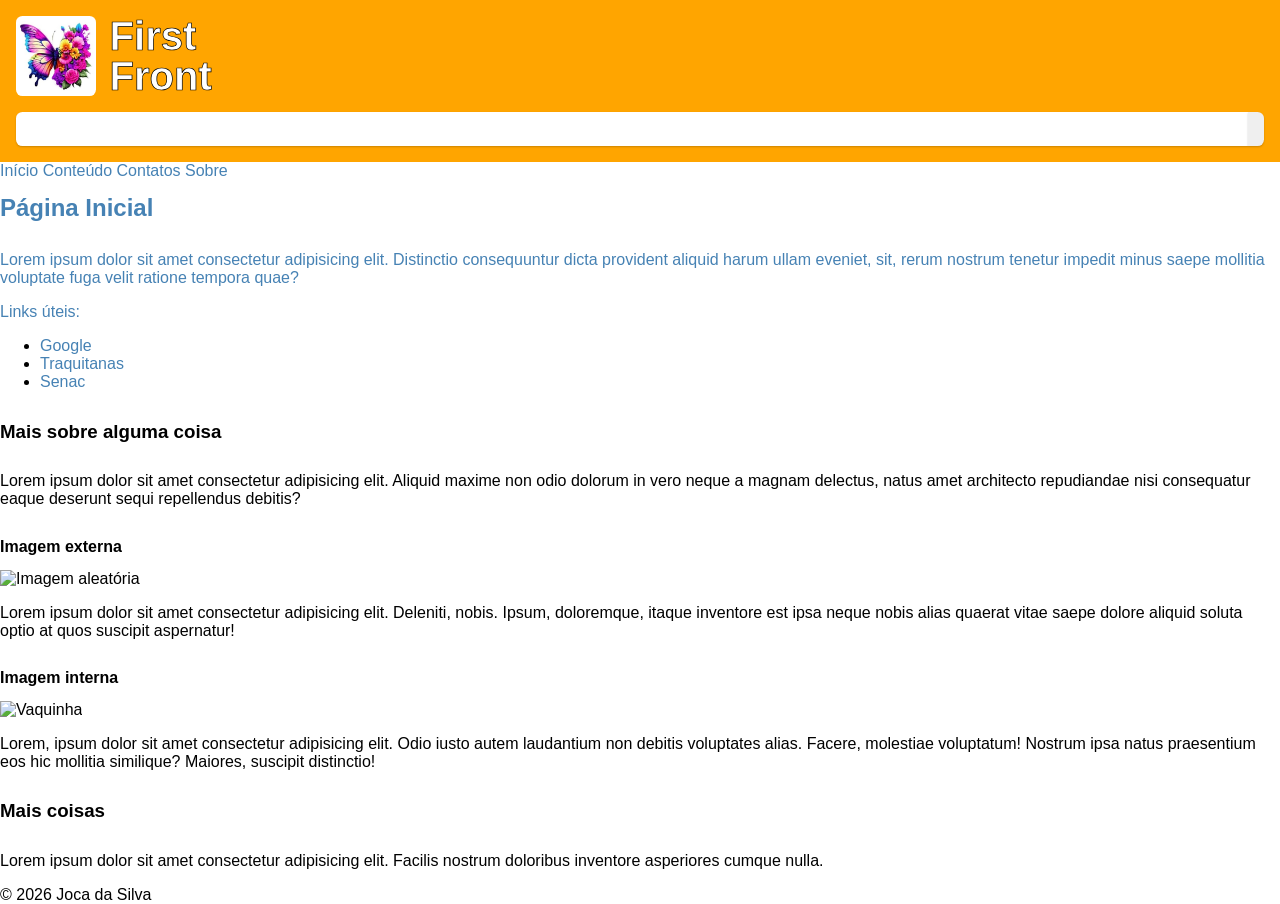
==== index.html @ c47d8216 "aula_6" ====
<!DOCTYPE html>
<html lang="pt-br">

<head>
    <meta charset="UTF-8">
    <meta name="viewport" content="width=device-width, initial-scale=1.0">
    <title>First Front</title>
    <link rel="stylesheet" href="css/style.css">
    <link rel="stylesheet" href="https://cdnjs.cloudflare.com/ajax/libs/font-awesome/7.3.1/css/all.min.css">
    <style>
        /***********************************
         * Folhas de Estilo do Frist Front *
         ***********************************/

        /***** Reset Geral *****/
        /* 
        Ajusta as tags para se comportar da mesma forma,
        mesmo com diferenças entre navegadores.
        +/

        /* Todas as caixas */
        * {
            box-sizing: border-box;
            outline: none;
        }

        /* Todos links */
        a {
            text-decoration: none;
            color: steelblue;
        }

        /* Todos os links com ponteiro sobre */
        a:hover {
            color: orangered;
        }

        /* Elementoas raiz */
        html,
        body {
            position: relative;
            width: 100%;
            margin: 0;
            padding: 0;

            /* Define a fonte padrão e o tamanho */
            font-family: Verdana, Geneva, Tahoma, sans-serif;
            font-size: 16px;
            /* 
            O atributo acima define uma unidade "rem". 
            Iso significa que 1rem = 16px, .5rem = 8px, 2rem = 32px
            */
        }

        /* Remove margens fos titulos. */
        h1,
        h2,
        h3,
        h4,
        h5,
        h6 {
            margin: 0;
            padding: .85rem 0;
        }

        /***** Cabeçalho *****/

        /* Seleciona o elemento "header" que é filho direto do emelento div#wrap */
        #wrap>header {
            background-color: #ffa500;
            padding: 1rem;
        }

        /* Apenas imagem dentro do header. */
        #wrap>header img {
            display: block;
            width: 5rem;
            height: auto;
            border-radius: .4rem;
        }

        /* Elemento div que contém logo e nome do site. */
        #wrap>header>div {
            display: flex;
            align-items: center;
        }

        /* Formulário de pesquisa no header. */
        #wrap>header form {
            margin-top: 1rem;
            display: flex;
        }

        /* O campo de pesquisa cresce o máximo possível. */
        #wrap>header form input {
            flex-grow: 1;   
            border-radius: .4rem 0 0 .4rem;         
        }

        #wrap>header form button {
            border-radius: 0 .4rem .4rem 0;
        }

        /*  Seleciona todos os filhos do form. */
        #wrap>header form>* {

            /*Hherda as configurações da fonte dos elementos raiz (HTML, BODY). */
            font-size: inherit;
            font-family: inherit;

            border: none;
            padding: .5rem;
            box-shadow: 0 1px 2px 0 rgba(0, 0, 0, .2);
       
        }

        /* Título (nome) do site. */
        #wrap>header h1 {
            color: #fff;
            font-size: 2.5rem;
            line-height: 1;
            -webkit-text-stroke: .7px black;
            padding: 0;
            padding-left: .85rem;
        }


        /***** Classes de uso geral *****/

        /* Imagens responsivas */
        img.responsive {
            max-width: 100%;
            width: auto;
        }
        
    </style>
</head>

<body>

    <!-- div conteiner que limita a largura do 
    conteúdo e permite outros efeitos. -->
    <div id="wrap">

        <!-- Cabeçalho -->
        <header>
            <div>
                <!-- Logotipo clicável para a página inicial -->
                <a href="index.html"><img src="img/borboleta.png" alt="Logotipo do First Front"></a>

                <h1>First<br>Front</h1>
            </div>

            <!-- Formulário de pesquisa no site -->
            <form action="https://www.google.com/search" method="get" target="_blank">
                <input type="search" name="q" required>
                <button type="submit"><i class="fa-solid fa-magnifying-glass fa-fw fa-flip-horizontal"></i></button>
            </form>
        </header>

        <!-- Menu principal -->
        <nav>
             <a href="index.html">
                <i class="fa-solid fa-house fa-fw"></i>
                <span>Início</span>
            </a>
            <a href="conteudo.html">
                <i class="fa-solid fa-mug-hot fa-fw"></i>
                <span>Conteúdo</span>
            </a>
            <a href="contatos.html">
                <i class="fa-solid fa-comments fa-fw"></i>
                <span>Contatos</span>
            </a>
            <a href="sobre.html">
                <i class="fa-solid fa-circle-info fa-fw"></i>
                <span>Sobre</span>
        </nav>

        <main>

            <!-- 
            Conteúdo principal.
            No futuro, será gerado pelo back-end.
            -->
            <section>

                <h2>Página Inicial</h2>
                <p>Lorem ipsum dolor sit amet consectetur adipisicing elit. Distinctio consequuntur dicta provident
                    aliquid harum ullam eveniet, sit, rerum nostrum tenetur impedit minus saepe mollitia voluptate fuga
                    velit ratione tempora quae?</p>
                <p>Links úteis:</p>

                <!-- 
                Lista de links externos que abrem em uma nova guia.
                Use o atributo target="_blank" para abrir o link em outra guia
                -->
                <ul>
                    <li><a href="https://google.com" target="_blank">Google</a></li>
                    <li><a href="https://links.lufer.click" target="_blank">Traquitanas</a></li>
                    <li><a href="https://www.rj.senac.br" target="_blank">Senac</a></li>
                </ul>

                <h3>Mais sobre alguma coisa</h3>
                <p>Lorem ipsum dolor sit amet consectetur adipisicing elit. Aliquid maxime non odio dolorum in vero
                    neque a magnam delectus, natus amet architecto repudiandae nisi consequatur eaque deserunt sequi
                    repellendus debitis?</p>

                <h4>Imagem externa</h4>
                <img class="responsive" src="https://picsum.photos/400/300" alt="Imagem aleatória">

                <p>Lorem ipsum dolor sit amet consectetur adipisicing elit. Deleniti, nobis. Ipsum, doloremque, itaque
                    inventore est ipsa neque nobis alias quaerat vitae saepe dolore aliquid soluta optio at quos
                    suscipit aspernatur!</p>

                <h4>Imagem interna</h4>
                <!-- A imagem esta na pasta "img". Atenção a este detalhe. -->
                <img class="responsive" src="img/vaca.png" alt="Vaquinha">

                <p>Lorem, ipsum dolor sit amet consectetur adipisicing elit. Odio iusto autem laudantium non debitis
                    voluptates alias. Facere, molestiae voluptatum! Nostrum ipsa natus praesentium eos hic mollitia
                    similique? Maiores, suscipit distinctio!</p>

            </section>

            <!-- Conteúdo complementar -->
            <aside>
                <h3>Mais coisas</h3>
                <p>Lorem ipsum dolor sit amet consectetur adipisicing elit. Facilis nostrum doloribus inventore
                    asperiores cumque nulla.</p>
            </aside>

        </main>

        <!-- rodapé -->
        <footer>
            <a href="index.html" title="Ir para a página inicial"><i class="fa-solid fa-house fa-fw"></i></a>
            <div>&copy; 2026 Joca da Silva</div>
            <a href="#top" title="Ir para o topo da página"><i class="fa-solid fa-circle-up fa-fw"></i></a>
        </footer>

    </div>

</body>

</html>
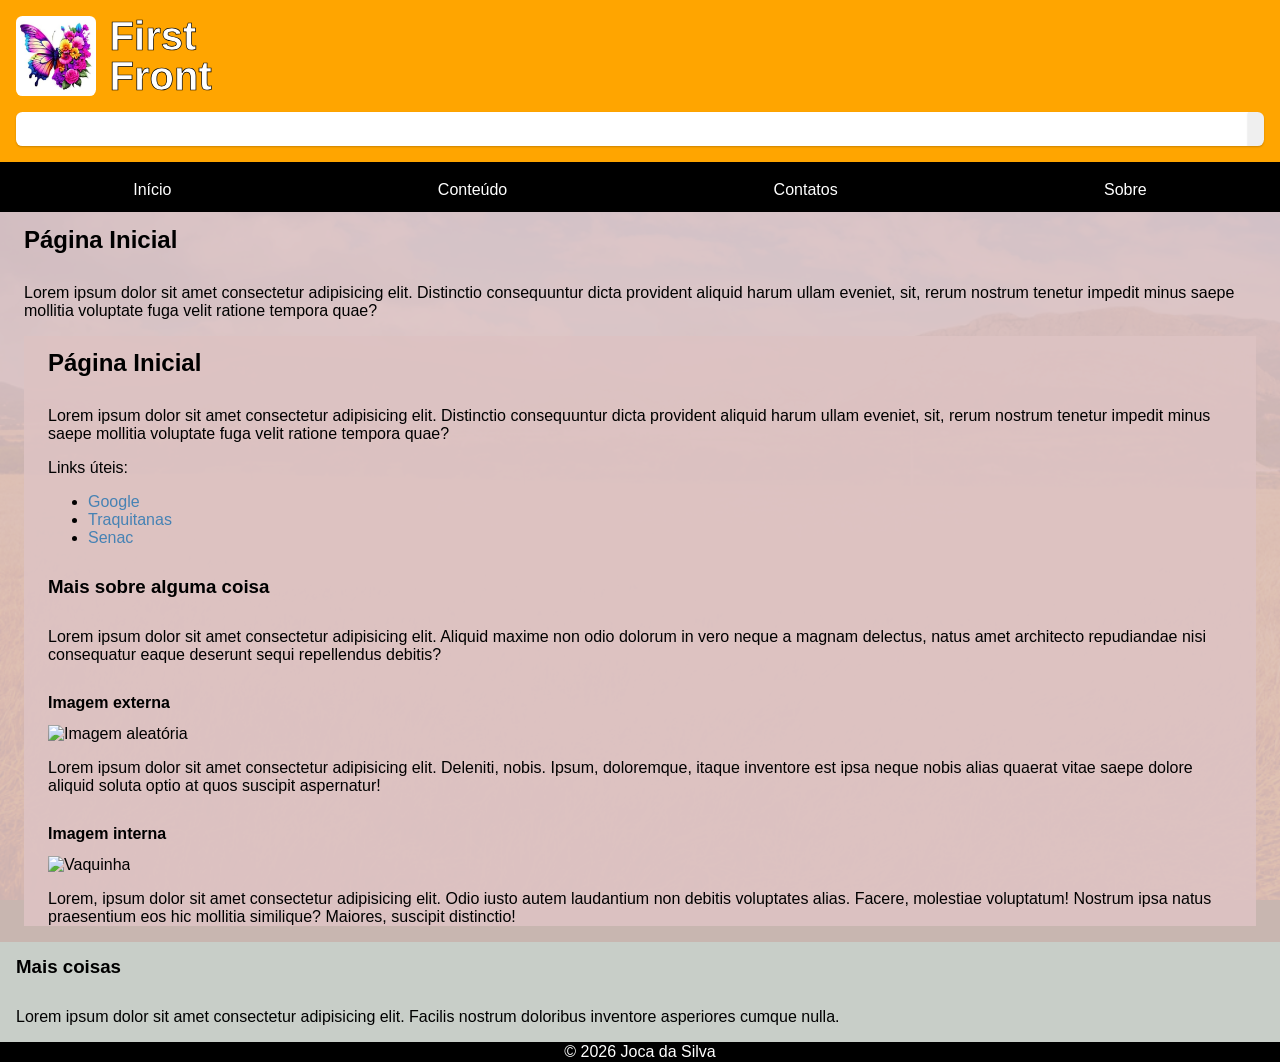
==== commit 8d3c02f3: "aula_6" ====
--- a/index.html
+++ b/index.html
@@ -4,136 +4,10 @@
 <head>
     <meta charset="UTF-8">
     <meta name="viewport" content="width=device-width, initial-scale=1.0">
-    <title>First Front</title>
     <link rel="stylesheet" href="css/style.css">
     <link rel="stylesheet" href="https://cdnjs.cloudflare.com/ajax/libs/font-awesome/7.3.1/css/all.min.css">
-    <style>
-        /***********************************
-         * Folhas de Estilo do Frist Front *
-         ***********************************/
-
-        /***** Reset Geral *****/
-        /* 
-        Ajusta as tags para se comportar da mesma forma,
-        mesmo com diferenças entre navegadores.
-        +/
-
-        /* Todas as caixas */
-        * {
-            box-sizing: border-box;
-            outline: none;
-        }
-
-        /* Todos links */
-        a {
-            text-decoration: none;
-            color: steelblue;
-        }
-
-        /* Todos os links com ponteiro sobre */
-        a:hover {
-            color: orangered;
-        }
-
-        /* Elementoas raiz */
-        html,
-        body {
-            position: relative;
-            width: 100%;
-            margin: 0;
-            padding: 0;
-
-            /* Define a fonte padrão e o tamanho */
-            font-family: Verdana, Geneva, Tahoma, sans-serif;
-            font-size: 16px;
-            /* 
-            O atributo acima define uma unidade "rem". 
-            Iso significa que 1rem = 16px, .5rem = 8px, 2rem = 32px
-            */
-        }
-
-        /* Remove margens fos titulos. */
-        h1,
-        h2,
-        h3,
-        h4,
-        h5,
-        h6 {
-            margin: 0;
-            padding: .85rem 0;
-        }
-
-        /***** Cabeçalho *****/
-
-        /* Seleciona o elemento "header" que é filho direto do emelento div#wrap */
-        #wrap>header {
-            background-color: #ffa500;
-            padding: 1rem;
-        }
-
-        /* Apenas imagem dentro do header. */
-        #wrap>header img {
-            display: block;
-            width: 5rem;
-            height: auto;
-            border-radius: .4rem;
-        }
-
-        /* Elemento div que contém logo e nome do site. */
-        #wrap>header>div {
-            display: flex;
-            align-items: center;
-        }
-
-        /* Formulário de pesquisa no header. */
-        #wrap>header form {
-            margin-top: 1rem;
-            display: flex;
-        }
-
-        /* O campo de pesquisa cresce o máximo possível. */
-        #wrap>header form input {
-            flex-grow: 1;   
-            border-radius: .4rem 0 0 .4rem;         
-        }
-
-        #wrap>header form button {
-            border-radius: 0 .4rem .4rem 0;
-        }
-
-        /*  Seleciona todos os filhos do form. */
-        #wrap>header form>* {
-
-            /*Hherda as configurações da fonte dos elementos raiz (HTML, BODY). */
-            font-size: inherit;
-            font-family: inherit;
-
-            border: none;
-            padding: .5rem;
-            box-shadow: 0 1px 2px 0 rgba(0, 0, 0, .2);
-       
-        }
-
-        /* Título (nome) do site. */
-        #wrap>header h1 {
-            color: #fff;
-            font-size: 2.5rem;
-            line-height: 1;
-            -webkit-text-stroke: .7px black;
-            padding: 0;
-            padding-left: .85rem;
-        }
-
-
-        /***** Classes de uso geral *****/
-
-        /* Imagens responsivas */
-        img.responsive {
-            max-width: 100%;
-            width: auto;
-        }
-        
-    </style>
+    <link rel="shortcut icon" href="img/img/vaca.png" type="image/x-icon">
+   <title>First Front</title>
 </head>
 
 <body>
@@ -160,26 +34,32 @@
 
         <!-- Menu principal -->
         <nav>
-             <a href="index.html">
+            <a ref="index.html" title="Página inicial">
                 <i class="fa-solid fa-house fa-fw"></i>
                 <span>Início</span>
             </a>
-            <a href="conteudo.html">
+            <a href="conteudo.html" title="Nosso conteúdo">
                 <i class="fa-solid fa-mug-hot fa-fw"></i>
                 <span>Conteúdo</span>
             </a>
-            <a href="contatos.html">
+            <a href="contatos.html" title="Faça contato">
                 <i class="fa-solid fa-comments fa-fw"></i>
                 <span>Contatos</span>
             </a>
-            <a href="sobre.html">
+            <a href="sobre.html" title="Sobre a gente">
                 <i class="fa-solid fa-circle-info fa-fw"></i>
                 <span>Sobre</span>
+            </a>
         </nav>
 
         <main>
+<section>
 
-            <!-- 
+                <h2>Página Inicial</h2>
+                <p>Lorem ipsum dolor sit amet consectetur adipisicing elit. Distinctio consequuntur dicta provident
+                    aliquid harum ullam eveniet, sit, rerum nostrum tenetur impedit minus saepe mollitia voluptate fuga
+                    velit ratione tempora quae?</p>
+                     <!-- 
             Conteúdo principal.
             No futuro, será gerado pelo back-end.
             -->
@@ -223,6 +103,8 @@
 
             </section>
 
+</section>
+           
             <!-- Conteúdo complementar -->
             <aside>
                 <h3>Mais coisas</h3>
--- a/css/style.css
+++ b/css/style.css
@@ -0,0 +1,219 @@
+/***********************************
+    * Folhas de Estilo do Frist Front *
+    ***********************************/
+
+/***** Reset Geral *****/
+/* 
+Ajusta as tags para se comportar da mesma forma,
+mesmo com diferenças entre navegadores.
++/
+
+/* Todas as caixas */
+* {
+  box-sizing: border-box;
+  outline: none;
+}
+
+/* Todos links */
+a {
+  text-decoration: none;
+  color: steelblue;
+}
+
+/* Todos os links com ponteiro sobre */
+a:hover {
+  color: orangered;
+}
+
+/* Elementoas raiz */
+html,
+body {
+  position: relative;
+  width: 100%;
+  margin: 0;
+  padding: 0;
+
+  /* Define a fonte padrão e o tamanho */
+  font-family: Verdana, Geneva, Tahoma, sans-serif;
+  font-size: 16px;
+  /* 
+    O atributo acima define uma unidade "rem". 
+    Iso significa que 1rem = 16px, .5rem = 8px, 2rem = 32px
+    */
+     /* Sticky footer */
+    min-height: 100%;
+}
+
+
+/* Remove margens fos titulos. */
+h1,
+h2,
+h3,
+h4,
+h5,
+h6 {
+  margin: 0;
+  padding: 0.85rem 0;
+}/* Fundo da página */
+body {
+    background-image: url('../img/campo_fundo.png');
+    background-color: rgb(0, 63, 0);
+    background-position: center;
+    background-repeat: no-repeat;
+    background-size: cover;
+    background-attachment: fixed;
+}
+
+    
+    
+
+
+/***** Cabeçalho *****/
+
+/* Seleciona o elemento "header" que é filho direto do emelento div#wrap */
+#wrap > header {
+  background-color: #ffa500;
+  padding: 1rem;
+}
+
+/* Apenas imagem dentro do header. */
+#wrap > header img {
+  display: block;
+  width: 5rem;
+  height: auto;
+  border-radius: 0.4rem;
+}
+
+/* Elemento div que contém logo e nome do site. */
+#wrap > header > div {
+  display: flex;
+  align-items: center;
+}
+
+/* Formulário de pesquisa no header. */
+#wrap > header form {
+  margin-top: 1rem;
+  display: flex;
+}
+
+/* O campo de pesquisa cresce o máximo possível. */
+#wrap > header form input {
+  flex-grow: 1;
+  border-radius: 0.4rem 0 0 0.4rem;
+}
+
+#wrap > header form button {
+  border-radius: 0 0.4rem 0.4rem 0;
+}
+
+/*  Seleciona todos os filhos do form. */
+#wrap > header form > * {
+  /*Hherda as configurações da fonte dos elementos raiz (HTML, BODY). */
+  font-size: inherit;
+  font-family: inherit;
+
+  border: none;
+  padding: 0.5rem;
+  box-shadow: 0 1px 2px 0 rgba(0, 0, 0, 0.2);
+}
+
+/* Título (nome) do site. */
+#wrap > header h1 {
+  color: #fff;
+  font-size: 2.5rem;
+  line-height: 1;
+  -webkit-text-stroke: 0.7px black;
+  padding: 0;
+  padding-left: 0.85rem;
+}
+
+/***** Menu principal *****/
+
+
+#wrap>nav {
+    background-color: rgb(0, 0, 0);
+    display: flex;
+    justify-content: space-around;
+    border-top: 1px solid black;
+    border-bottom: 1px solid black;
+}
+
+#wrap>nav a {
+    padding: .8rem .5rem;
+    display: flex;
+    flex-direction: column;
+    align-items: center;
+    gap: .3rem;
+    color: white;
+    transition: .2s;
+}
+
+/* Quando o cursor do mouse está sobre */
+#wrap>nav a:hover {
+    background-color: white;
+    color: black;
+}
+
+#wrap>nav i {
+    font-size: 2rem;
+}
+
+/***** Rodapé *****/
+
+#wrap>footer {
+    background-color: black;
+    color: #fff;
+    display: flex;
+    justify-content: space-between;
+    align-items: center;
+    border-top: 1px solid black;
+    border-bottom: 1px solid black;
+}
+
+#wrap>footer a {
+    padding: .3rem;
+    color: #fff;
+    transition: .2s;
+}
+
+#wrap>footer a:hover {
+    background-color: #fff;
+    color: black;
+}
+
+#wrap>footer i {
+    font-size: 1.8rem;
+}
+
+
+/***** Conteúdo principal *****/
+
+#wrap>main {
+    /* Sticky footer */
+    flex: 1;
+    min-height: 100%;
+    display: flex;
+    flex-direction: column;
+}
+
+#wrap>main section,
+#wrap>main article {
+    padding: 0 1.5rem;
+    background-color: rgba(221, 195, 195, 0.904);
+
+    /* Sticky footer */
+    flex: 1;
+}
+
+#wrap>main aside {
+    background-color: rgba(222, 222, 222, .9);
+    padding: 0 1rem;
+}
+
+/***** Classes de uso geral *****/
+
+/* Imagens responsivas */
+img.responsive {
+    max-width: 100%;
+    width: auto;
+}
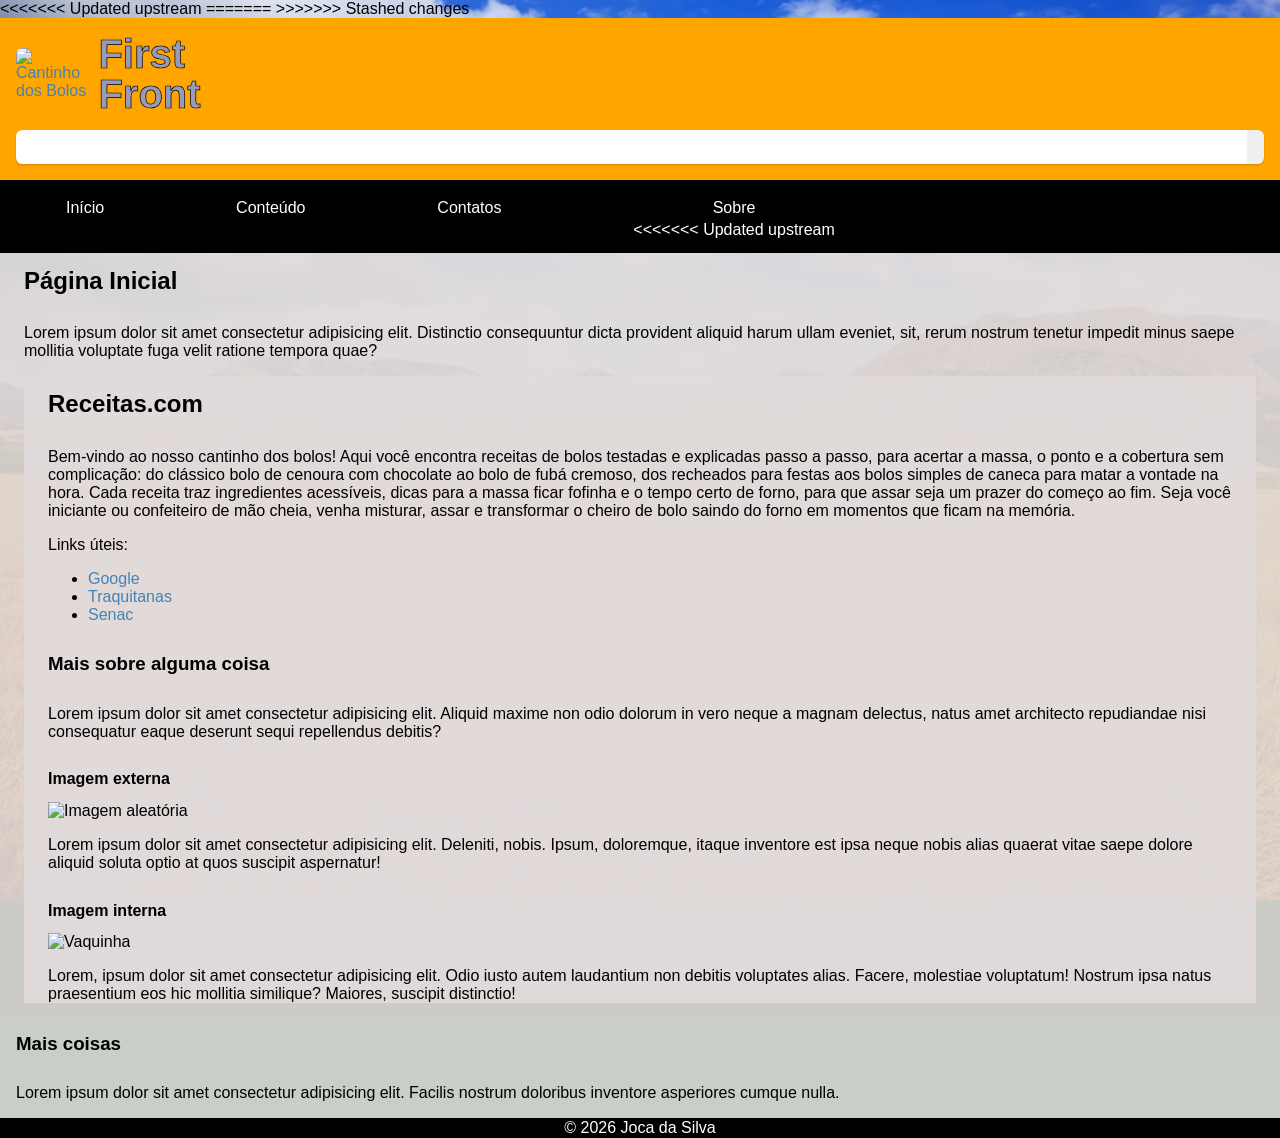
==== commit bf8f454f: "ok" ====
--- a/index.html
+++ b/index.html
@@ -6,8 +6,138 @@
     <meta name="viewport" content="width=device-width, initial-scale=1.0">
     <link rel="stylesheet" href="css/style.css">
     <link rel="stylesheet" href="https://cdnjs.cloudflare.com/ajax/libs/font-awesome/7.3.1/css/all.min.css">
+<<<<<<< Updated upstream
     <link rel="shortcut icon" href="img/img/vaca.png" type="image/x-icon">
    <title>First Front</title>
+=======
+    <style>
+        /***********************************
+         * Folhas de Estilo do Frist Front *
+         ***********************************/
+
+        /***** Reset Geral *****/
+        /* 
+        Ajusta as tags para se comportar da mesma forma,
+        mesmo com diferenças entre navegadores.
+        +/
+
+        /* Todas as caixas */
+        * {
+            box-sizing: border-box;
+            outline: none;
+        }
+
+        /* Todos links */
+        a {
+            text-decoration: none;
+            color: steelblue;
+        }
+
+        /* Todos os links com ponteiro sobre */
+        a:hover {
+            color: orangered;
+        }
+
+        /* Elementoas raiz */
+        html,
+        body {
+            position: relative;
+            width: 100%;
+            margin: 0;
+            padding: 0;
+
+            /* Define a fonte padrão e o tamanho */
+            font-family: Verdana, Geneva, Tahoma, sans-serif;
+            font-size: 16px;
+            /* 
+            O atributo acima define uma unidade "rem". 
+            Iso significa que 1rem = 16px, .5rem = 8px, 2rem = 32px
+            */
+        }
+
+        /* Remove margens fos titulos. */
+        h1,
+        h2,
+        h3,
+        h4,
+        h5,
+        h6 {
+            margin: 0;
+            padding: .85rem 0;
+        }
+
+        /***** Cabeçalho *****/
+
+        /* Seleciona o elemento "header" que é filho direto do emelento div#wrap */
+        #wrap>header {
+            background-color: #ffa500;
+            padding: 1rem;
+        }
+
+        /* Apenas imagem dentro do header. */
+        #wrap>header img {
+            display: block;
+            width: 5rem;
+            height: auto;
+            border-radius: .4rem;
+        }
+
+        /* Elemento div que contém logo e nome do site. */
+        #wrap>header>div {
+            display: flex;
+            align-items: center;
+        }
+
+        /* Formulário de pesquisa no header. */
+        #wrap>header form {
+            margin-top: 1rem;
+            display: flex;
+        }
+
+        /* O campo de pesquisa cresce o máximo possível. */
+        #wrap>header form input {
+            flex-grow: 1;   
+            border-radius: .4rem 0 0 .4rem;         
+        }
+
+        #wrap>header form button {
+            border-radius: 0 .4rem .4rem 0;
+        }
+
+        /*  Seleciona todos os filhos do form. */
+        #wrap>header form>* {
+
+            /*Hherda as configurações da fonte dos elementos raiz (HTML, BODY). */
+            font-size: inherit;
+            font-family: inherit;
+
+            border: none;
+            padding: .5rem;
+            box-shadow: 0 1px 2px 0 rgba(0, 0, 0, .2);
+       
+        }
+
+        /* Título (nome) do site. */
+        #wrap>header h1 {
+            color: #979ab9;
+            font-size: 2.5rem;
+            line-height: 1;
+            -webkit-text-stroke: .7px black;
+            padding: 0;
+            padding-left: .150rem;
+        }
+
+
+        /***** Classes de uso geral *****/
+
+        /* Imagens responsivas */
+        img.responsive {
+            max-width: 100%;
+            width: auto;
+        }
+        
+    </style>
+>>>>>>> Stashed changes
 </head>
 
 <body>
@@ -20,7 +150,7 @@
         <header>
             <div>
                 <!-- Logotipo clicável para a página inicial -->
-                <a href="index.html"><img src="img/borboleta.png" alt="Logotipo do First Front"></a>
+                <a href="index.html"><img/ src= <img src="logo-cantinho-dos-bolos.svg" alt="Cantinho dos Bolos"></a>
 
                 <h1>First<br>Front</h1>
             </div>
@@ -49,7 +179,11 @@
             <a href="sobre.html" title="Sobre a gente">
                 <i class="fa-solid fa-circle-info fa-fw"></i>
                 <span>Sobre</span>
-            </a>
+<<<<<<< Updated upstream
+            </a>
+=======
+                </a>
+>>>>>>> Stashed changes
         </nav>
 
         <main>
@@ -65,10 +199,8 @@
             -->
             <section>
 
-                <h2>Página Inicial</h2>
-                <p>Lorem ipsum dolor sit amet consectetur adipisicing elit. Distinctio consequuntur dicta provident
-                    aliquid harum ullam eveniet, sit, rerum nostrum tenetur impedit minus saepe mollitia voluptate fuga
-                    velit ratione tempora quae?</p>
+                <h2>Receitas.com</h2>
+                <p>Bem-vindo ao nosso cantinho dos bolos! Aqui você encontra receitas de bolos testadas e explicadas passo a passo, para acertar a massa, o ponto e a cobertura sem complicação: do clássico bolo de cenoura com chocolate ao bolo de fubá cremoso, dos recheados para festas aos bolos simples de caneca para matar a vontade na hora. Cada receita traz ingredientes acessíveis, dicas para a massa ficar fofinha e o tempo certo de forno, para que assar seja um prazer do começo ao fim. Seja você iniciante ou confeiteiro de mão cheia, venha misturar, assar e transformar o cheiro de bolo saindo do forno em momentos que ficam na memória.</p>
                 <p>Links úteis:</p>
 
                 <!-- 
--- a/css/style.css
+++ b/css/style.css
@@ -199,7 +199,7 @@
 #wrap>main section,
 #wrap>main article {
     padding: 0 1.5rem;
-    background-color: rgba(221, 195, 195, 0.904);
+    background-color: rgba(226, 219, 219, 0.904);
 
     /* Sticky footer */
     flex: 1;
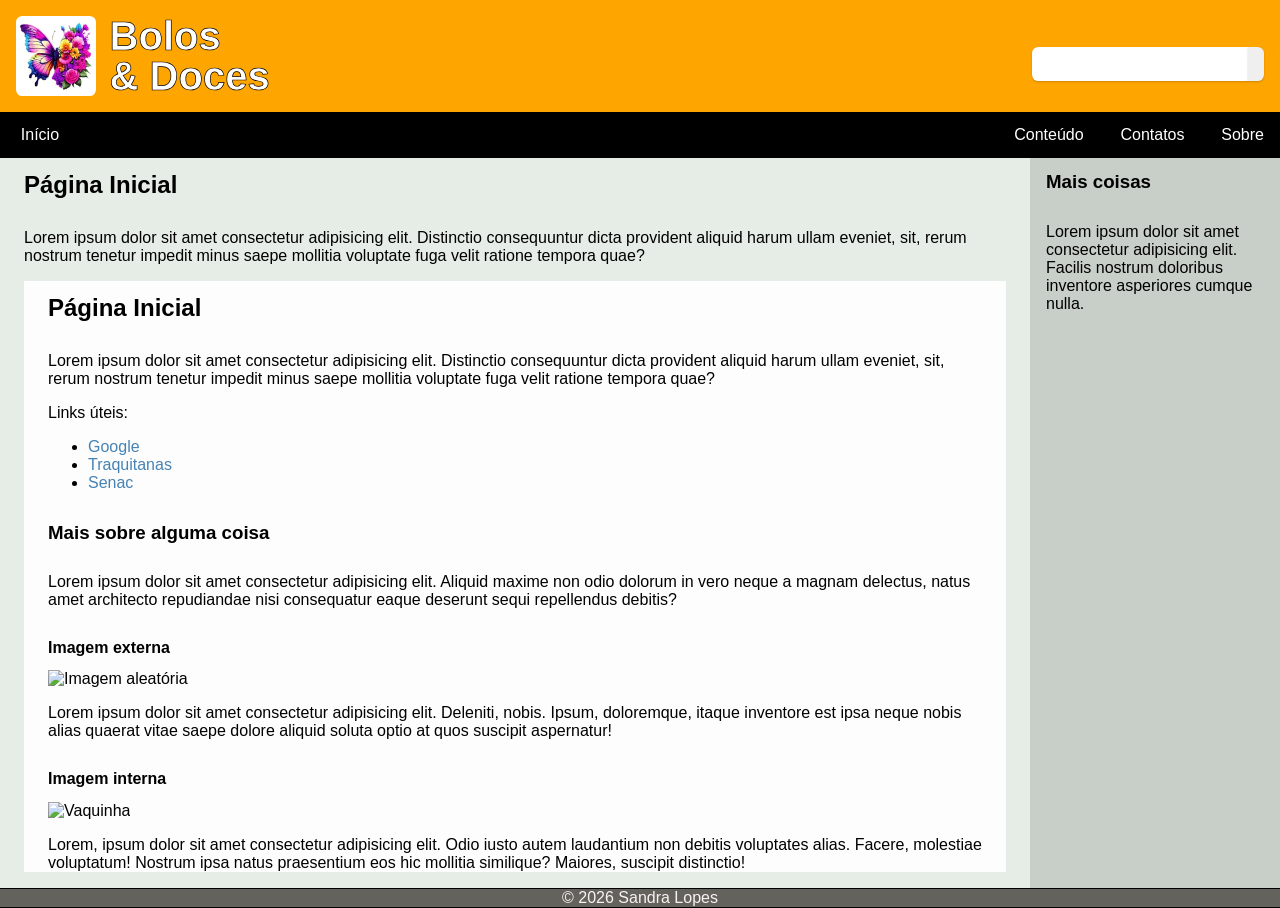
==== commit 8eb2357c: "aula-7" ====
--- a/index.html
+++ b/index.html
@@ -1,260 +1,161 @@
-<!DOCTYPE html>
+<!doctype html>
 <html lang="pt-br">
+  <head>
+    <meta charset="UTF-8" />
+    <meta name="viewport" content="width=device-width, initial-scale=1.0" />
+    <link rel="stylesheet" href="css/style.css" />
+    <link
+      rel="stylesheet"
+      href="https://cdnjs.cloudflare.com/ajax/libs/font-awesome/7.3.1/css/all.min.css"
+    />
+    <link rel="shortcut icon" href="img/img/vaca.png" type="image/x-icon" />
+    <title>First Front</title>
+  </head>
 
-<head>
-    <meta charset="UTF-8">
-    <meta name="viewport" content="width=device-width, initial-scale=1.0">
-    <link rel="stylesheet" href="css/style.css">
-    <link rel="stylesheet" href="https://cdnjs.cloudflare.com/ajax/libs/font-awesome/7.3.1/css/all.min.css">
-<<<<<<< Updated upstream
-    <link rel="shortcut icon" href="img/img/vaca.png" type="image/x-icon">
-   <title>First Front</title>
-=======
-    <style>
-        /***********************************
-         * Folhas de Estilo do Frist Front *
-         ***********************************/
-
-        /***** Reset Geral *****/
-        /* 
-        Ajusta as tags para se comportar da mesma forma,
-        mesmo com diferenças entre navegadores.
-        +/
-
-        /* Todas as caixas */
-        * {
-            box-sizing: border-box;
-            outline: none;
-        }
-
-        /* Todos links */
-        a {
-            text-decoration: none;
-            color: steelblue;
-        }
-
-        /* Todos os links com ponteiro sobre */
-        a:hover {
-            color: orangered;
-        }
-
-        /* Elementoas raiz */
-        html,
-        body {
-            position: relative;
-            width: 100%;
-            margin: 0;
-            padding: 0;
-
-            /* Define a fonte padrão e o tamanho */
-            font-family: Verdana, Geneva, Tahoma, sans-serif;
-            font-size: 16px;
-            /* 
-            O atributo acima define uma unidade "rem". 
-            Iso significa que 1rem = 16px, .5rem = 8px, 2rem = 32px
-            */
-        }
-
-        /* Remove margens fos titulos. */
-        h1,
-        h2,
-        h3,
-        h4,
-        h5,
-        h6 {
-            margin: 0;
-            padding: .85rem 0;
-        }
-
-        /***** Cabeçalho *****/
-
-        /* Seleciona o elemento "header" que é filho direto do emelento div#wrap */
-        #wrap>header {
-            background-color: #ffa500;
-            padding: 1rem;
-        }
-
-        /* Apenas imagem dentro do header. */
-        #wrap>header img {
-            display: block;
-            width: 5rem;
-            height: auto;
-            border-radius: .4rem;
-        }
-
-        /* Elemento div que contém logo e nome do site. */
-        #wrap>header>div {
-            display: flex;
-            align-items: center;
-        }
-
-        /* Formulário de pesquisa no header. */
-        #wrap>header form {
-            margin-top: 1rem;
-            display: flex;
-        }
-
-        /* O campo de pesquisa cresce o máximo possível. */
-        #wrap>header form input {
-            flex-grow: 1;   
-            border-radius: .4rem 0 0 .4rem;         
-        }
-
-        #wrap>header form button {
-            border-radius: 0 .4rem .4rem 0;
-        }
-
-        /*  Seleciona todos os filhos do form. */
-        #wrap>header form>* {
-
-            /*Hherda as configurações da fonte dos elementos raiz (HTML, BODY). */
-            font-size: inherit;
-            font-family: inherit;
-
-            border: none;
-            padding: .5rem;
-            box-shadow: 0 1px 2px 0 rgba(0, 0, 0, .2);
-       
-        }
-
-        /* Título (nome) do site. */
-        #wrap>header h1 {
-            color: #979ab9;
-            font-size: 2.5rem;
-            line-height: 1;
-            -webkit-text-stroke: .7px black;
-            padding: 0;
-            padding-left: .150rem;
-        }
-
-
-        /***** Classes de uso geral *****/
-
-        /* Imagens responsivas */
-        img.responsive {
-            max-width: 100%;
-            width: auto;
-        }
-        
-    </style>
->>>>>>> Stashed changes
-</head>
-
-<body>
-
+  <body>
     <!-- div conteiner que limita a largura do 
     conteúdo e permite outros efeitos. -->
     <div id="wrap">
+      <!-- Cabeçalho -->
+      <header>
+        <div>
+          <!-- Logotipo clicável para a página inicial -->
+          <a href="index.html"
+            ><img src="img/borboleta.png" alt="Logotipo do First Front"
+          /></a>
 
-        <!-- Cabeçalho -->
-        <header>
-            <div>
-                <!-- Logotipo clicável para a página inicial -->
-                <a href="index.html"><img/ src= <img src="logo-cantinho-dos-bolos.svg" alt="Cantinho dos Bolos"></a>
+          <h1>Bolos<br>& Doces</h1>
+        </div>
 
-                <h1>First<br>Front</h1>
-            </div>
+        <!-- Formulário de pesquisa no site -->
+        <form
+          action="https://www.google.com/search"
+          method="get"
+          target="_blank"
+        >
+          <input type="search" name="q" required />
+          <button type="submit">
+            <i
+              class="fa-solid fa-magnifying-glass fa-fw fa-flip-horizontal"
+            ></i>
+          </button>
+        </form>
+      </header>
 
-            <!-- Formulário de pesquisa no site -->
-            <form action="https://www.google.com/search" method="get" target="_blank">
-                <input type="search" name="q" required>
-                <button type="submit"><i class="fa-solid fa-magnifying-glass fa-fw fa-flip-horizontal"></i></button>
-            </form>
-        </header>
+      <!-- Menu principal -->
+      <nav>
+        <a ref="index.html" title="Página inicial">
+          <i class="fa-solid fa-house fa-fw"></i>
+          <span>Início</span>
+        </a>
+        <a href="conteudo.html" title="Nosso conteúdo">
+          <i class="fa-solid fa-mug-hot fa-fw"></i>
+          <span>Conteúdo</span>
+        </a>
+        <a href="contatos.html" title="Faça contato">
+          <i class="fa-solid fa-comments fa-fw"></i>
+          <span>Contatos</span>
+        </a>
+        <a href="sobre.html" title="Sobre a gente">
+          <i class="fa-solid fa-circle-info fa-fw"></i>
+          <span>Sobre</span>
+        </a>
+      </nav>
 
-        <!-- Menu principal -->
-        <nav>
-            <a ref="index.html" title="Página inicial">
-                <i class="fa-solid fa-house fa-fw"></i>
-                <span>Início</span>
-            </a>
-            <a href="conteudo.html" title="Nosso conteúdo">
-                <i class="fa-solid fa-mug-hot fa-fw"></i>
-                <span>Conteúdo</span>
-            </a>
-            <a href="contatos.html" title="Faça contato">
-                <i class="fa-solid fa-comments fa-fw"></i>
-                <span>Contatos</span>
-            </a>
-            <a href="sobre.html" title="Sobre a gente">
-                <i class="fa-solid fa-circle-info fa-fw"></i>
-                <span>Sobre</span>
-<<<<<<< Updated upstream
-            </a>
-=======
-                </a>
->>>>>>> Stashed changes
-        </nav>
-
-        <main>
-<section>
-
-                <h2>Página Inicial</h2>
-                <p>Lorem ipsum dolor sit amet consectetur adipisicing elit. Distinctio consequuntur dicta provident
-                    aliquid harum ullam eveniet, sit, rerum nostrum tenetur impedit minus saepe mollitia voluptate fuga
-                    velit ratione tempora quae?</p>
-                     <!-- 
+      <main>
+        <section>
+          <h2>Página Inicial</h2>
+          <p>
+            Lorem ipsum dolor sit amet consectetur adipisicing elit. Distinctio
+            consequuntur dicta provident aliquid harum ullam eveniet, sit, rerum
+            nostrum tenetur impedit minus saepe mollitia voluptate fuga velit
+            ratione tempora quae?
+          </p>
+          <!-- 
             Conteúdo principal.
             No futuro, será gerado pelo back-end.
             -->
-            <section>
+          <section>
+            <h2>Página Inicial</h2>
+            <p>
+              Lorem ipsum dolor sit amet consectetur adipisicing elit.
+              Distinctio consequuntur dicta provident aliquid harum ullam
+              eveniet, sit, rerum nostrum tenetur impedit minus saepe mollitia
+              voluptate fuga velit ratione tempora quae?
+            </p>
+            <p>Links úteis:</p>
 
-                <h2>Receitas.com</h2>
-                <p>Bem-vindo ao nosso cantinho dos bolos! Aqui você encontra receitas de bolos testadas e explicadas passo a passo, para acertar a massa, o ponto e a cobertura sem complicação: do clássico bolo de cenoura com chocolate ao bolo de fubá cremoso, dos recheados para festas aos bolos simples de caneca para matar a vontade na hora. Cada receita traz ingredientes acessíveis, dicas para a massa ficar fofinha e o tempo certo de forno, para que assar seja um prazer do começo ao fim. Seja você iniciante ou confeiteiro de mão cheia, venha misturar, assar e transformar o cheiro de bolo saindo do forno em momentos que ficam na memória.</p>
-                <p>Links úteis:</p>
-
-                <!-- 
+            <!-- 
                 Lista de links externos que abrem em uma nova guia.
                 Use o atributo target="_blank" para abrir o link em outra guia
                 -->
-                <ul>
-                    <li><a href="https://google.com" target="_blank">Google</a></li>
-                    <li><a href="https://links.lufer.click" target="_blank">Traquitanas</a></li>
-                    <li><a href="https://www.rj.senac.br" target="_blank">Senac</a></li>
-                </ul>
+            <ul>
+              <li><a href="https://google.com" target="_blank">Google</a></li>
+              <li>
+                <a href="https://links.lufer.click" target="_blank"
+                  >Traquitanas</a
+                >
+              </li>
+              <li>
+                <a href="https://www.rj.senac.br" target="_blank">Senac</a>
+              </li>
+            </ul>
 
-                <h3>Mais sobre alguma coisa</h3>
-                <p>Lorem ipsum dolor sit amet consectetur adipisicing elit. Aliquid maxime non odio dolorum in vero
-                    neque a magnam delectus, natus amet architecto repudiandae nisi consequatur eaque deserunt sequi
-                    repellendus debitis?</p>
+            <h3>Mais sobre alguma coisa</h3>
+            <p>
+              Lorem ipsum dolor sit amet consectetur adipisicing elit. Aliquid
+              maxime non odio dolorum in vero neque a magnam delectus, natus
+              amet architecto repudiandae nisi consequatur eaque deserunt sequi
+              repellendus debitis?
+            </p>
 
-                <h4>Imagem externa</h4>
-                <img class="responsive" src="https://picsum.photos/400/300" alt="Imagem aleatória">
+            <h4>Imagem externa</h4>
+            <img
+              class="responsive"
+              src="https://picsum.photos/400/300"
+              alt="Imagem aleatória"
+            />
 
-                <p>Lorem ipsum dolor sit amet consectetur adipisicing elit. Deleniti, nobis. Ipsum, doloremque, itaque
-                    inventore est ipsa neque nobis alias quaerat vitae saepe dolore aliquid soluta optio at quos
-                    suscipit aspernatur!</p>
+            <p>
+              Lorem ipsum dolor sit amet consectetur adipisicing elit. Deleniti,
+              nobis. Ipsum, doloremque, itaque inventore est ipsa neque nobis
+              alias quaerat vitae saepe dolore aliquid soluta optio at quos
+              suscipit aspernatur!
+            </p>
 
-                <h4>Imagem interna</h4>
-                <!-- A imagem esta na pasta "img". Atenção a este detalhe. -->
-                <img class="responsive" src="img/vaca.png" alt="Vaquinha">
+            <h4>Imagem interna</h4>
+            <!-- A imagem esta na pasta "img". Atenção a este detalhe. -->
+            <img class="responsive" src="img/vaca.png" alt="Vaquinha" />
 
-                <p>Lorem, ipsum dolor sit amet consectetur adipisicing elit. Odio iusto autem laudantium non debitis
-                    voluptates alias. Facere, molestiae voluptatum! Nostrum ipsa natus praesentium eos hic mollitia
-                    similique? Maiores, suscipit distinctio!</p>
+            <p>
+              Lorem, ipsum dolor sit amet consectetur adipisicing elit. Odio
+              iusto autem laudantium non debitis voluptates alias. Facere,
+              molestiae voluptatum! Nostrum ipsa natus praesentium eos hic
+              mollitia similique? Maiores, suscipit distinctio!
+            </p>
+          </section>
+        </section>
 
-            </section>
+        <!-- Conteúdo complementar -->
+        <aside>
+          <h3>Mais coisas</h3>
+          <p>
+            Lorem ipsum dolor sit amet consectetur adipisicing elit. Facilis
+            nostrum doloribus inventore asperiores cumque nulla.
+          </p>
+        </aside>
+      </main>
 
-</section>
-           
-            <!-- Conteúdo complementar -->
-            <aside>
-                <h3>Mais coisas</h3>
-                <p>Lorem ipsum dolor sit amet consectetur adipisicing elit. Facilis nostrum doloribus inventore
-                    asperiores cumque nulla.</p>
-            </aside>
-
-        </main>
-
-        <!-- rodapé -->
-        <footer>
-            <a href="index.html" title="Ir para a página inicial"><i class="fa-solid fa-house fa-fw"></i></a>
-            <div>&copy; 2026 Joca da Silva</div>
-            <a href="#top" title="Ir para o topo da página"><i class="fa-solid fa-circle-up fa-fw"></i></a>
-        </footer>
-
+      <!-- rodapé -->
+      <footer>
+        <a href="index.html" title="Ir para a página inicial"
+          ><i class="fa-solid fa-house fa-fw"></i
+        ></a>
+        <div>&copy; 2026 Sandra Lopes</div>
+        <a href="#top" title="Ir para o topo da página"
+          ><i class="fa-solid fa-circle-up fa-fw"></i
+        ></a>
+      </footer>
     </div>
-
-</body>
-
-</html>+  </body>
+</html>
--- a/css/style.css
+++ b/css/style.css
@@ -1,6 +1,6 @@
 /***********************************
-    * Folhas de Estilo do Frist Front *
-    ***********************************/
+* Folhas de Estilo do Frist Front *
+***********************************/
 
 /***** Reset Geral *****/
 /* 
@@ -10,40 +10,50 @@
 
 /* Todas as caixas */
 * {
-  box-sizing: border-box;
-  outline: none;
+    box-sizing: border-box;
+    outline: none;
 }
 
 /* Todos links */
 a {
-  text-decoration: none;
-  color: steelblue;
+    text-decoration: none;
+    color: steelblue;
 }
 
 /* Todos os links com ponteiro sobre */
 a:hover {
-  color: orangered;
+    color: orangered;
 }
 
 /* Elementoas raiz */
 html,
 body {
-  position: relative;
-  width: 100%;
-  margin: 0;
-  padding: 0;
-
-  /* Define a fonte padrão e o tamanho */
-  font-family: Verdana, Geneva, Tahoma, sans-serif;
-  font-size: 16px;
-  /* 
+    position: relative;
+    width: 100%;
+    margin: 0;
+    padding: 0;
+
+    /* Define a fonte padrão e o tamanho */
+    font-family: Verdana, Geneva, Tahoma, sans-serif;
+    font-size: 16px;
+    /* 
     O atributo acima define uma unidade "rem". 
     Iso significa que 1rem = 16px, .5rem = 8px, 2rem = 32px
     */
-     /* Sticky footer */
+
+    /* Sticky footer */
     min-height: 100%;
 }
 
+/* Fundo da página */
+body {
+    background-image: url('../img/bg01.png');
+    background-color: rgb(0, 63, 0);
+    background-position: center;
+    background-repeat: no-repeat;
+    background-size: cover;
+    background-attachment: fixed;
+}
 
 /* Remove margens fos titulos. */
 h1,
@@ -52,88 +62,89 @@
 h4,
 h5,
 h6 {
-  margin: 0;
-  padding: 0.85rem 0;
-}/* Fundo da página */
-body {
-    background-image: url('../img/campo_fundo.png');
-    background-color: rgb(0, 63, 0);
-    background-position: center;
-    background-repeat: no-repeat;
-    background-size: cover;
-    background-attachment: fixed;
-}
-
-    
-    
-
+    margin: 0;
+    padding: .85rem 0;
+}
+
+/***** Elemento #wrap *****/
+
+#wrap {
+
+    /* Sticky footer */
+    min-height: 100vh;
+    display: flex;
+    flex-direction: column;
+}
 
 /***** Cabeçalho *****/
 
 /* Seleciona o elemento "header" que é filho direto do emelento div#wrap */
-#wrap > header {
-  background-color: #ffa500;
-  padding: 1rem;
+#wrap>header {
+    background-color: #ffa500;
+    padding: 1rem;
+    display: flex;
+    flex-direction: column;
+    transition: .2s;
 }
 
 /* Apenas imagem dentro do header. */
-#wrap > header img {
-  display: block;
-  width: 5rem;
-  height: auto;
-  border-radius: 0.4rem;
+#wrap>header img {
+    display: block;
+    width: 5rem;
+    height: auto;
+    border-radius: .4rem;
 }
 
 /* Elemento div que contém logo e nome do site. */
-#wrap > header > div {
-  display: flex;
-  align-items: center;
+#wrap>header>div {
+    display: flex;
+    align-items: center;
 }
 
 /* Formulário de pesquisa no header. */
-#wrap > header form {
-  margin-top: 1rem;
-  display: flex;
+#wrap>header form {
+    margin-top: 1rem;
+    display: flex;
 }
 
 /* O campo de pesquisa cresce o máximo possível. */
-#wrap > header form input {
-  flex-grow: 1;
-  border-radius: 0.4rem 0 0 0.4rem;
-}
-
-#wrap > header form button {
-  border-radius: 0 0.4rem 0.4rem 0;
+#wrap>header form input {
+    flex-grow: 1;
+    border-radius: .4rem 0 0 .4rem;
+}
+
+#wrap>header form button {
+    border-radius: 0 .4rem .4rem 0;
 }
 
 /*  Seleciona todos os filhos do form. */
-#wrap > header form > * {
-  /*Hherda as configurações da fonte dos elementos raiz (HTML, BODY). */
-  font-size: inherit;
-  font-family: inherit;
-
-  border: none;
-  padding: 0.5rem;
-  box-shadow: 0 1px 2px 0 rgba(0, 0, 0, 0.2);
+#wrap>header form>* {
+
+    /*Hherda as configurações da fonte dos elementos raiz (HTML, BODY). */
+    font-size: inherit;
+    font-family: inherit;
+
+    border: none;
+    padding: .5rem;
+    box-shadow: 0 1px 2px 0 rgba(0, 0, 0, .2);
 }
 
 /* Título (nome) do site. */
-#wrap > header h1 {
-  color: #fff;
-  font-size: 2.5rem;
-  line-height: 1;
-  -webkit-text-stroke: 0.7px black;
-  padding: 0;
-  padding-left: 0.85rem;
+#wrap>header h1 {
+    color: #fff;
+    font-size: 2.5rem;
+    line-height: 1;
+    -webkit-text-stroke: .7px black;
+    padding: 0;
+    padding-left: .85rem;
 }
 
 /***** Menu principal *****/
-
 
 #wrap>nav {
     background-color: rgb(0, 0, 0);
     display: flex;
-    justify-content: space-around;
+    justify-content: flex-end;
     border-top: 1px solid black;
     border-bottom: 1px solid black;
 }
@@ -148,6 +159,11 @@
     transition: .2s;
 }
 
+/* Somente o primeiro filho <a> do <nav> */
+#wrap>nav a:first-child {
+    margin-right: auto;
+}
+
 /* Quando o cursor do mouse está sobre */
 #wrap>nav a:hover {
     background-color: white;
@@ -161,8 +177,8 @@
 /***** Rodapé *****/
 
 #wrap>footer {
-    background-color: black;
-    color: #fff;
+    background-color: rgb(100, 98, 92);
+    color: #f8f2f2;
     display: flex;
     justify-content: space-between;
     align-items: center;
@@ -172,7 +188,7 @@
 
 #wrap>footer a {
     padding: .3rem;
-    color: #fff;
+    color: #241f1f;
     transition: .2s;
 }
 
@@ -199,7 +215,7 @@
 #wrap>main section,
 #wrap>main article {
     padding: 0 1.5rem;
-    background-color: rgba(226, 219, 219, 0.904);
+    background-color: rgba(255, 255, 255, 0.9);
 
     /* Sticky footer */
     flex: 1;
@@ -210,10 +226,70 @@
     padding: 0 1rem;
 }
 
+/********************************/
 /***** Classes de uso geral *****/
-
-/* Imagens responsivas */
+/********************************/
+
+/* Imagens responsivas crescem até o tamanho original */
 img.responsive {
     max-width: 100%;
     width: auto;
+}
+
+/**************************/
+/***** RESPONSIVIDADE *****/
+/**************************/
+
+/***** Telas de 576px ou mais *****/
+@media screen and (min-width: 576px) {
+
+    /**** HEADER *****/
+    #wrap>header {
+        /* Elementos lado-a-lado */
+        flex-direction: row;
+        /* Na linha central */
+        align-items: center;
+        /* Afastados */
+        justify-content: space-between;
+    }
+
+    #wrap>header>div {
+        /* Logo e título crescem o máximo possível */
+        flex-grow: 1;
+    }
+}
+
+/***** Telas de 640px ou mais *****/
+@media screen and (min-width: 640px) {
+
+    /***** MENU PRINCIPAL *****/
+    #wrap>nav a {
+        /* Elementos lado-a-lado */
+        flex-direction: row;
+        /* Ajusta o preenchimento */
+        padding: .8rem 1rem;
+    }
+
+    #wrap>nav i {
+        /* Diminui ícones */
+        font-size: 1.4rem;
+    }
+
+}
+
+@media screen and (min-width: 768px) {
+
+    /***** CONTEÚDO PRINCIPAL *****/
+    #wrap>main {
+        flex-direction: row;
+    }
+
+    #wrap>main section,
+    #wrap>main article {}
+
+    #wrap>main aside {
+        flex-basis: 250px;
+        max-width: 250px;
+        min-height: 250px;
+    }
 }
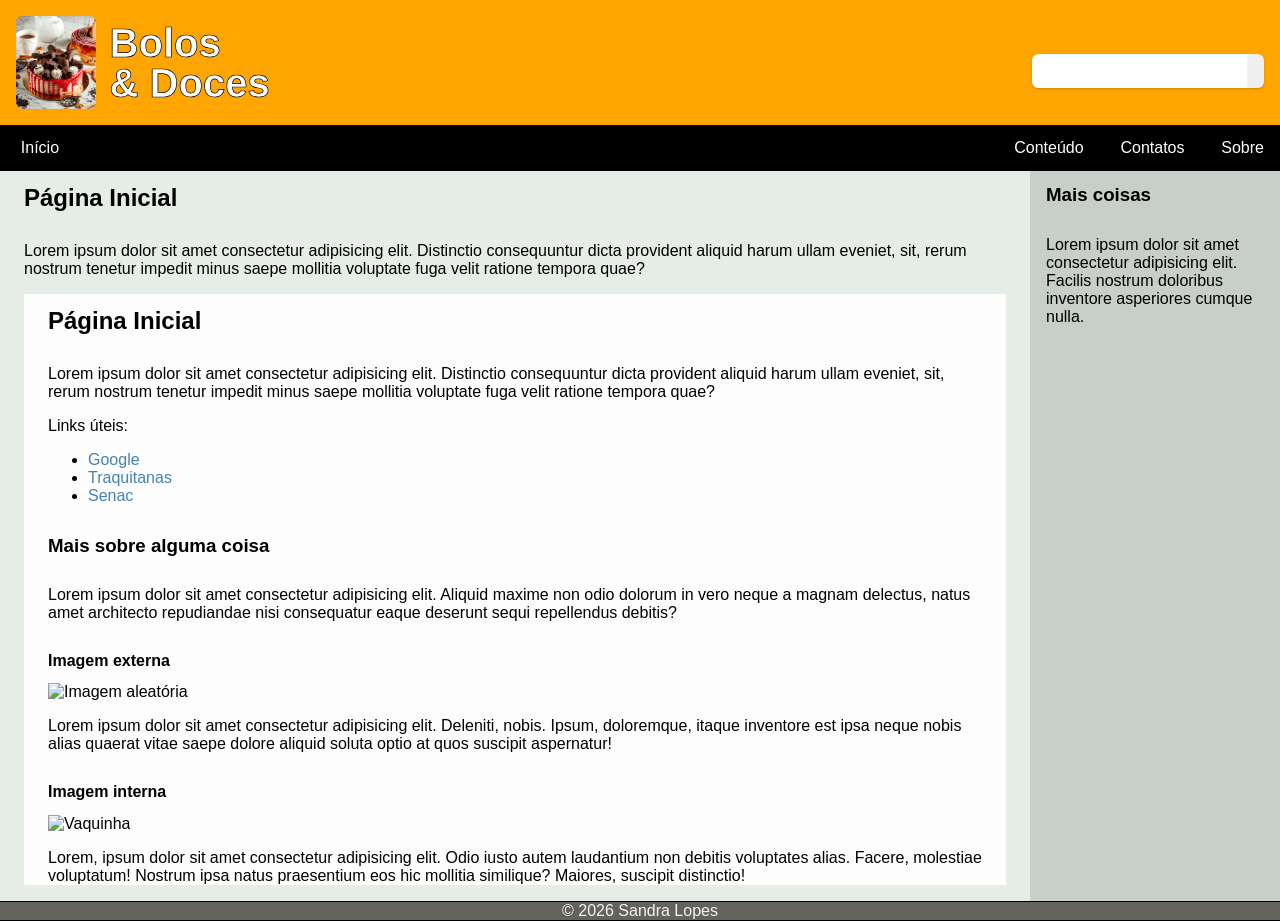
==== commit 292668b0: "aula 7.1" ====
--- a/index.html
+++ b/index.html
@@ -21,7 +21,7 @@
         <div>
           <!-- Logotipo clicável para a página inicial -->
           <a href="index.html"
-            ><img src="img/borboleta.png" alt="Logotipo do First Front"
+            ><img src="img/bolos1.png.jpg" alt="Logotipo do First Front"
           /></a>
 
           <h1>Bolos<br>& Doces</h1>
--- a/css/style.css
+++ b/css/style.css
@@ -10,49 +10,49 @@
 
 /* Todas as caixas */
 * {
-    box-sizing: border-box;
-    outline: none;
+  box-sizing: border-box;
+  outline: none;
 }
 
 /* Todos links */
 a {
-    text-decoration: none;
-    color: steelblue;
+  text-decoration: none;
+  color: steelblue;
 }
 
 /* Todos os links com ponteiro sobre */
 a:hover {
-    color: orangered;
+  color: orangered;
 }
 
 /* Elementoas raiz */
 html,
 body {
-    position: relative;
-    width: 100%;
-    margin: 0;
-    padding: 0;
-
-    /* Define a fonte padrão e o tamanho */
-    font-family: Verdana, Geneva, Tahoma, sans-serif;
-    font-size: 16px;
-    /* 
+  position: relative;
+  width: 100%;
+  margin: 0;
+  padding: 0;
+
+  /* Define a fonte padrão e o tamanho */
+  font-family: Verdana, Geneva, Tahoma, sans-serif;
+  font-size: 16px;
+  /* 
     O atributo acima define uma unidade "rem". 
     Iso significa que 1rem = 16px, .5rem = 8px, 2rem = 32px
     */
 
-    /* Sticky footer */
-    min-height: 100%;
+  /* Sticky footer */
+  min-height: 100%;
 }
 
 /* Fundo da página */
 body {
-    background-image: url('../img/bg01.png');
-    background-color: rgb(0, 63, 0);
-    background-position: center;
-    background-repeat: no-repeat;
-    background-size: cover;
-    background-attachment: fixed;
+  background-image: url("../img/bg01.png");
+  background-color: rgb(0, 63, 0);
+  background-position: center;
+  background-repeat: no-repeat;
+  background-size: cover;
+  background-attachment: fixed;
 }
 
 /* Remove margens fos titulos. */
@@ -62,168 +62,165 @@
 h4,
 h5,
 h6 {
-    margin: 0;
-    padding: .85rem 0;
+  margin: 0;
+  padding: 0.85rem 0;
 }
 
 /***** Elemento #wrap *****/
 
 #wrap {
-
-    /* Sticky footer */
-    min-height: 100vh;
-    display: flex;
-    flex-direction: column;
+  /* Sticky footer */
+  min-height: 100vh;
+  display: flex;
+  flex-direction: column;
 }
 
 /***** Cabeçalho *****/
 
 /* Seleciona o elemento "header" que é filho direto do emelento div#wrap */
-#wrap>header {
-    background-color: #ffa500;
-    padding: 1rem;
-    display: flex;
-    flex-direction: column;
-    transition: .2s;
+#wrap > header {
+  background-color: #ffa500;
+  padding: 1rem;
+  display: flex;
+  flex-direction: column;
+  transition: 0.2s;
 }
 
 /* Apenas imagem dentro do header. */
-#wrap>header img {
-    display: block;
-    width: 5rem;
-    height: auto;
-    border-radius: .4rem;
+#wrap > header img {
+  display: block;
+  width: 5rem;
+  height: auto;
+  border-radius: 0.4rem;
 }
 
 /* Elemento div que contém logo e nome do site. */
-#wrap>header>div {
-    display: flex;
-    align-items: center;
+#wrap > header > div {
+  display: flex;
+  align-items: center;
 }
 
 /* Formulário de pesquisa no header. */
-#wrap>header form {
-    margin-top: 1rem;
-    display: flex;
+#wrap > header form {
+  margin-top: 1rem;
+  display: flex;
 }
 
 /* O campo de pesquisa cresce o máximo possível. */
-#wrap>header form input {
-    flex-grow: 1;
-    border-radius: .4rem 0 0 .4rem;
-}
-
-#wrap>header form button {
-    border-radius: 0 .4rem .4rem 0;
+#wrap > header form input {
+  flex-grow: 1;
+  border-radius: 0.4rem 0 0 0.4rem;
+}
+
+#wrap > header form button {
+  border-radius: 0 0.4rem 0.4rem 0;
 }
 
 /*  Seleciona todos os filhos do form. */
-#wrap>header form>* {
-
-    /*Hherda as configurações da fonte dos elementos raiz (HTML, BODY). */
-    font-size: inherit;
-    font-family: inherit;
-
-    border: none;
-    padding: .5rem;
-    box-shadow: 0 1px 2px 0 rgba(0, 0, 0, .2);
+#wrap > header form > * {
+  /*Hherda as configurações da fonte dos elementos raiz (HTML, BODY). */
+  font-size: inherit;
+  font-family: inherit;
+
+  border: none;
+  padding: 0.5rem;
+  box-shadow: 0 1px 2px 0 rgba(0, 0, 0, 0.2);
 }
 
 /* Título (nome) do site. */
-#wrap>header h1 {
-    color: #fff;
-    font-size: 2.5rem;
-    line-height: 1;
-    -webkit-text-stroke: .7px black;
-    padding: 0;
-    padding-left: .85rem;
+#wrap > header h1 {
+  color: #fff;
+  font-size: 2.5rem;
+  line-height: 1;
+  -webkit-text-stroke: 0.7px black;
+  padding: 0;
+  padding-left: 0.85rem;
 }
 
 /***** Menu principal *****/
 
-#wrap>nav {
-    background-color: rgb(0, 0, 0);
-    display: flex;
-    justify-content: flex-end;
-    border-top: 1px solid black;
-    border-bottom: 1px solid black;
-}
-
-#wrap>nav a {
-    padding: .8rem .5rem;
-    display: flex;
-    flex-direction: column;
-    align-items: center;
-    gap: .3rem;
-    color: white;
-    transition: .2s;
+#wrap > nav {
+  background-color: rgb(0, 0, 0);
+  display: flex;
+  justify-content: flex-end;
+  border-top: 1px solid black;
+  border-bottom: 1px solid black;
+}
+
+#wrap > nav a {
+  padding: 0.8rem 0.5rem;
+  display: flex;
+  flex-direction: column;
+  align-items: center;
+  gap: 0.3rem;
+  color: white;
+  transition: 0.2s;
 }
 
 /* Somente o primeiro filho <a> do <nav> */
-#wrap>nav a:first-child {
-    margin-right: auto;
+#wrap > nav a:first-child {
+  margin-right: auto;
 }
 
 /* Quando o cursor do mouse está sobre */
-#wrap>nav a:hover {
-    background-color: white;
-    color: black;
-}
-
-#wrap>nav i {
-    font-size: 2rem;
+#wrap > nav a:hover {
+  background-color: white;
+  color: black;
+}
+
+#wrap > nav i {
+  font-size: 2rem;
 }
 
 /***** Rodapé *****/
 
-#wrap>footer {
-    background-color: rgb(100, 98, 92);
-    color: #f8f2f2;
-    display: flex;
-    justify-content: space-between;
-    align-items: center;
-    border-top: 1px solid black;
-    border-bottom: 1px solid black;
-}
-
-#wrap>footer a {
-    padding: .3rem;
-    color: #241f1f;
-    transition: .2s;
-}
-
-#wrap>footer a:hover {
-    background-color: #fff;
-    color: black;
-}
-
-#wrap>footer i {
-    font-size: 1.8rem;
-}
-
+#wrap > footer {
+  background-color: rgb(100, 98, 92);
+  color: #f8f2f2;
+  display: flex;
+  justify-content: space-between;
+  align-items: center;
+  border-top: 1px solid black;
+  border-bottom: 1px solid black;
+}
+
+#wrap > footer a {
+  padding: 0.3rem;
+  color: #241f1f;
+  transition: 0.2s;
+}
+
+#wrap > footer a:hover {
+  background-color: #fff;
+  color: black;
+}
+
+#wrap > footer i {
+  font-size: 1.8rem;
+}
 
 /***** Conteúdo principal *****/
 
-#wrap>main {
-    /* Sticky footer */
-    flex: 1;
-    min-height: 100%;
-    display: flex;
-    flex-direction: column;
-}
-
-#wrap>main section,
-#wrap>main article {
-    padding: 0 1.5rem;
-    background-color: rgba(255, 255, 255, 0.9);
-
-    /* Sticky footer */
-    flex: 1;
-}
-
-#wrap>main aside {
-    background-color: rgba(222, 222, 222, .9);
-    padding: 0 1rem;
+#wrap > main {
+  /* Sticky footer */
+  flex: 1;
+  min-height: 100%;
+  display: flex;
+  flex-direction: column;
+}
+
+#wrap > main section,
+#wrap > main article {
+  padding: 0 1.5rem;
+  background-color: rgba(255, 255, 255, 0.9);
+
+  /* Sticky footer */
+  flex: 1;
+}
+
+#wrap > main aside {
+  background-color: rgba(222, 222, 222, 0.9);
+  padding: 0 1rem;
 }
 
 /********************************/
@@ -232,8 +229,8 @@
 
 /* Imagens responsivas crescem até o tamanho original */
 img.responsive {
-    max-width: 100%;
-    width: auto;
+  max-width: 100%;
+  width: auto;
 }
 
 /**************************/
@@ -242,54 +239,55 @@
 
 /***** Telas de 576px ou mais *****/
 @media screen and (min-width: 576px) {
-
-    /**** HEADER *****/
-    #wrap>header {
-        /* Elementos lado-a-lado */
-        flex-direction: row;
-        /* Na linha central */
-        align-items: center;
-        /* Afastados */
-        justify-content: space-between;
-    }
-
-    #wrap>header>div {
-        /* Logo e título crescem o máximo possível */
-        flex-grow: 1;
-    }
+  /**** HEADER *****/
+  #wrap > header {
+    /* Elementos lado-a-lado */
+    flex-direction: row;
+    /* Na linha central */
+    align-items: center;
+    /* Afastados */
+    justify-content: space-between;
+  }
+
+  #wrap > header > div {
+    /* Logo e título crescem o máximo possível */
+    flex-grow: 1;
+  }
 }
 
 /***** Telas de 640px ou mais *****/
 @media screen and (min-width: 640px) {
-
-    /***** MENU PRINCIPAL *****/
-    #wrap>nav a {
-        /* Elementos lado-a-lado */
-        flex-direction: row;
-        /* Ajusta o preenchimento */
-        padding: .8rem 1rem;
-    }
-
-    #wrap>nav i {
-        /* Diminui ícones */
-        font-size: 1.4rem;
-    }
-
-}
+  /***** MENU PRINCIPAL *****/
+  #wrap > nav a {
+    /* Elementos lado-a-lado */
+    flex-direction: row;
+    /* Ajusta o preenchimento */
+    padding: 0.8rem 1rem;
+  }
+
+  #wrap > nav i {
+    /* Diminui ícones */
+    font-size: 1.4rem;
+  }
+
 
 @media screen and (min-width: 768px) {
-
-    /***** CONTEÚDO PRINCIPAL *****/
-    #wrap>main {
-        flex-direction: row;
-    }
-
-    #wrap>main section,
-    #wrap>main article {}
-
-    #wrap>main aside {
-        flex-basis: 250px;
-        max-width: 250px;
-        min-height: 250px;
-    }
+  /***** CONTEÚDO PRINCIPAL *****/
+  #wrap > main {
+    flex-direction: row;
+  }
+
+  #wrap > main article {
+  }
+}
+#wrap > main aside {
+
+
+
+flex-basis: 250px;
+  max-width: 250px;
+  min-height: 250px;{
+
+
+
 }
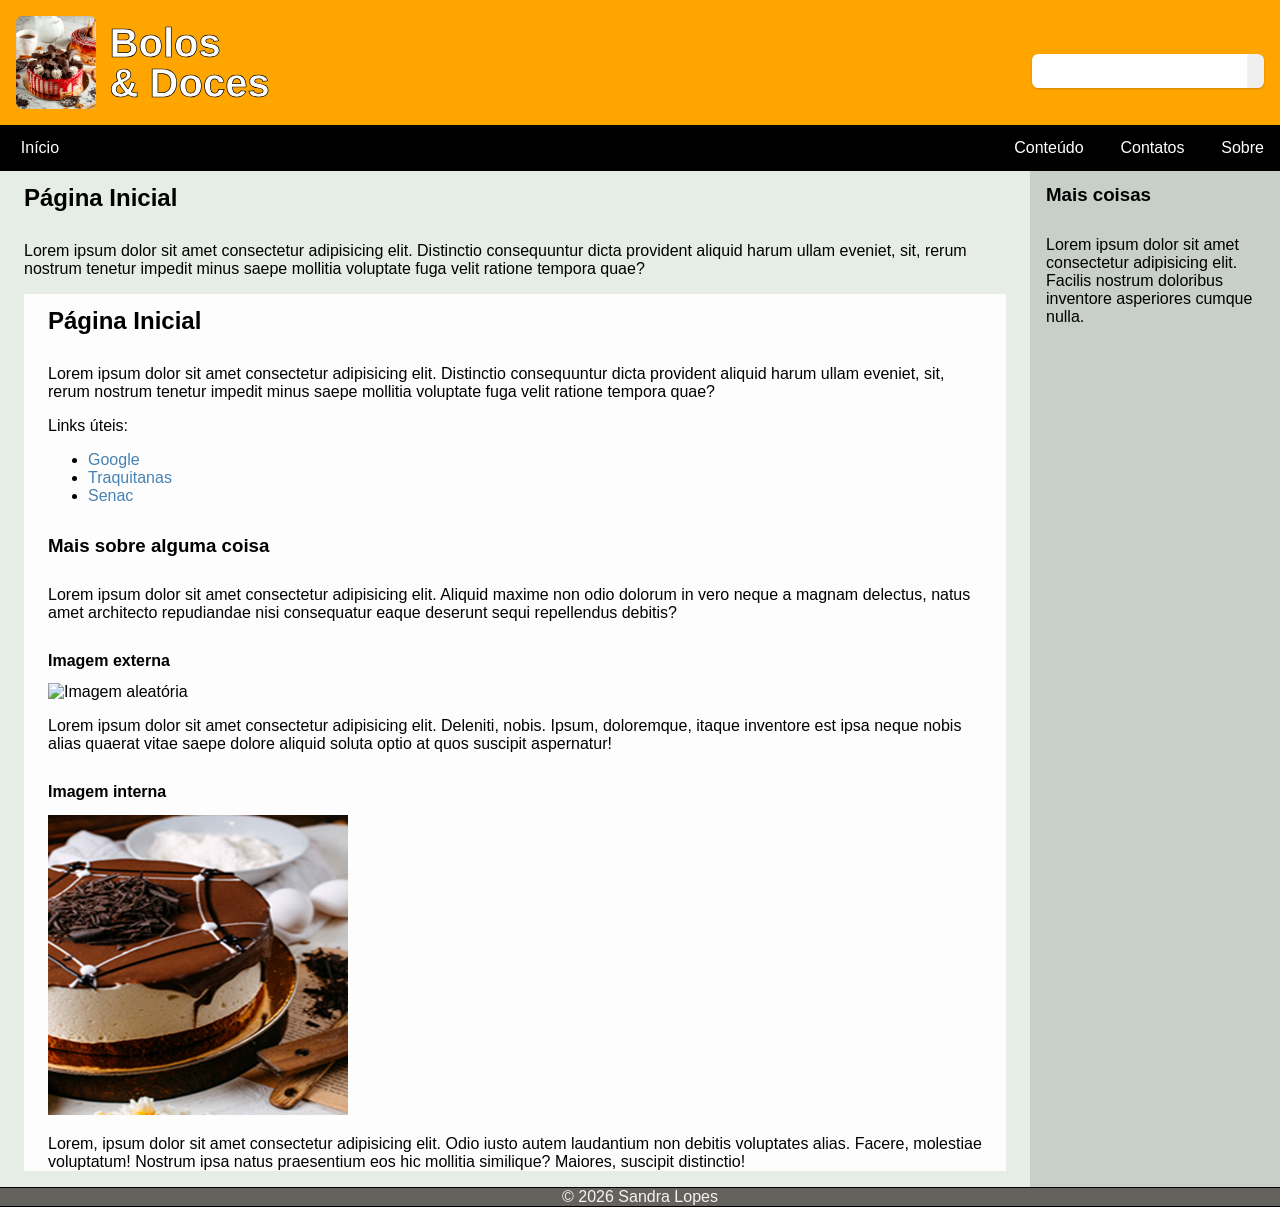
==== commit ae93d8bd: "feito" ====
--- a/index.html
+++ b/index.html
@@ -125,7 +125,7 @@
 
             <h4>Imagem interna</h4>
             <!-- A imagem esta na pasta "img". Atenção a este detalhe. -->
-            <img class="responsive" src="img/vaca.png" alt="Vaquinha" />
+            <img class="responsive" src="img/bolos2.png" alt="bolos1"/>
 
             <p>
               Lorem, ipsum dolor sit amet consectetur adipisicing elit. Odio
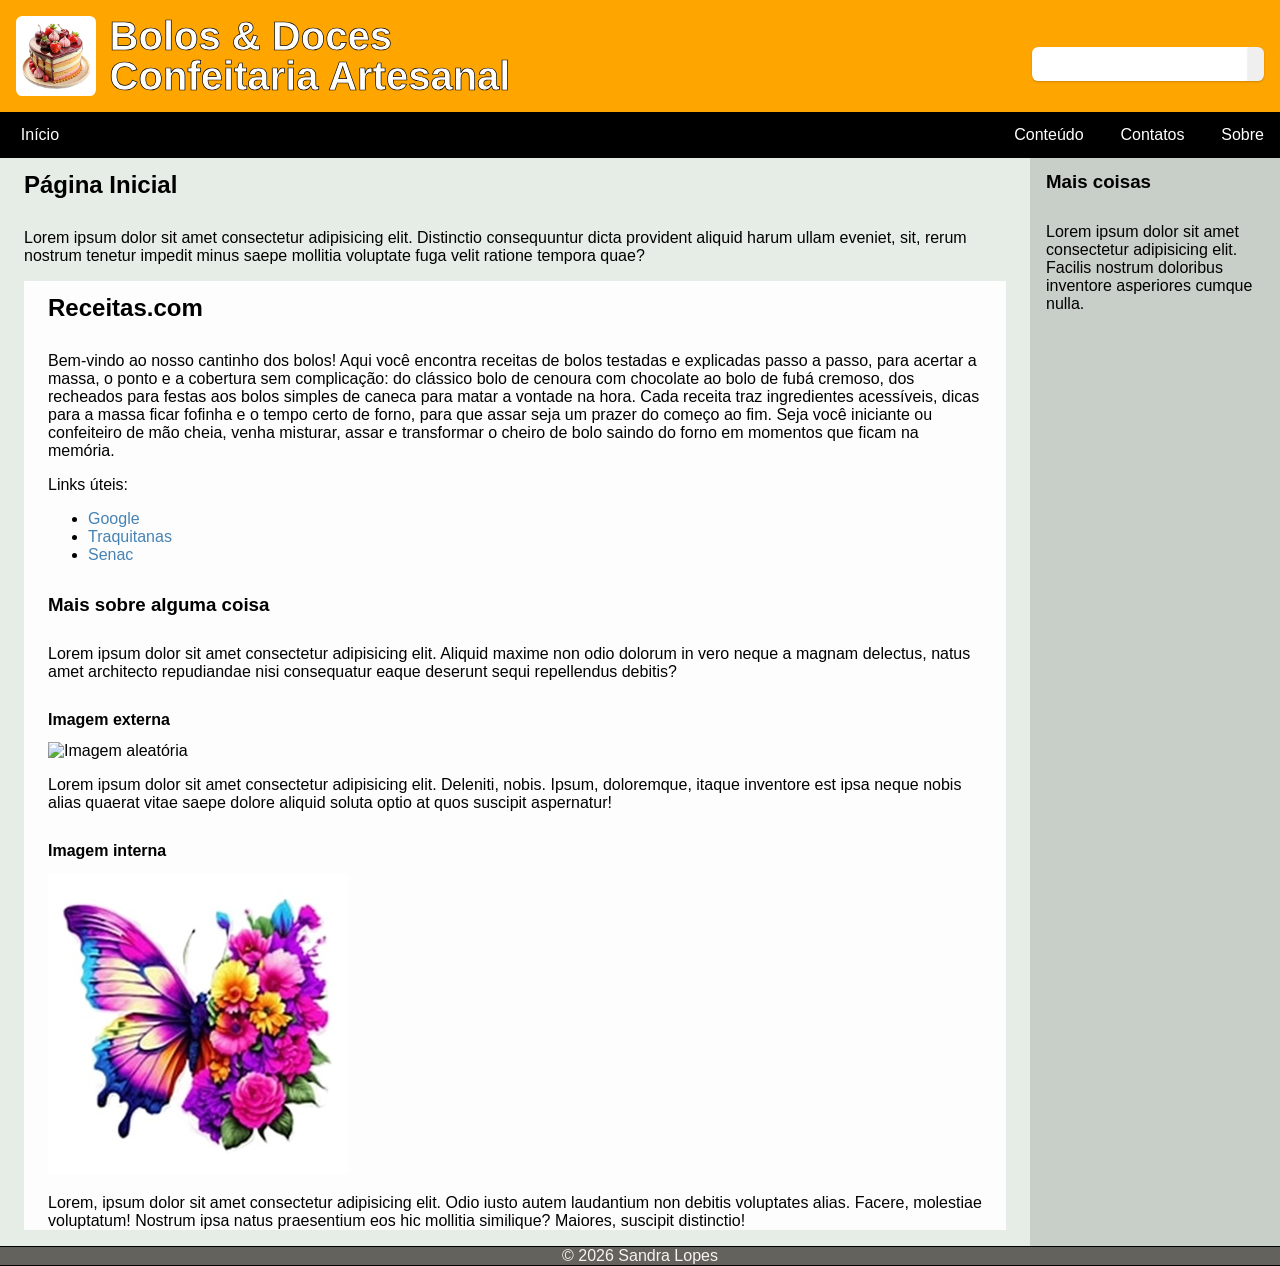
==== commit 73d13819: "aula 8" ====
--- a/index.html
+++ b/index.html
@@ -1,161 +1,133 @@
-<!doctype html>
+<!DOCTYPE html>
 <html lang="pt-br">
-  <head>
-    <meta charset="UTF-8" />
-    <meta name="viewport" content="width=device-width, initial-scale=1.0" />
-    <link rel="stylesheet" href="css/style.css" />
-    <link
-      rel="stylesheet"
-      href="https://cdnjs.cloudflare.com/ajax/libs/font-awesome/7.3.1/css/all.min.css"
-    />
-    <link rel="shortcut icon" href="img/img/vaca.png" type="image/x-icon" />
-    <title>First Front</title>
-  </head>
 
-  <body>
+<head>
+    <meta charset="UTF-8">
+    <meta name="viewport" content="width=device-width, initial-scale=1.0">
+    <link rel="stylesheet" href="css/style.css">
+    <link rel="stylesheet" href="https://cdnjs.cloudflare.com/ajax/libs/font-awesome/7.3.1/css/all.min.css">
+    <link rel="shortcut icon" href="img/bolojpg.jpg" type="image/x-icon">
+   <title>Bolos & Doces</title>
+   
+
+</head>
+
+<body>
+
     <!-- div conteiner que limita a largura do 
     conteúdo e permite outros efeitos. -->
     <div id="wrap">
-      <!-- Cabeçalho -->
-      <header>
-        <div>
-          <!-- Logotipo clicável para a página inicial -->
-          <a href="index.html"
-            ><img src="img/bolos1.png.jpg" alt="Logotipo do First Front"
-          /></a>
 
-          <h1>Bolos<br>& Doces</h1>
-        </div>
+        <!-- Cabeçalho -->
+        <header>
+            <div>
+                <!-- Logotipo clicável para a página inicial -->
+                <a href="index.html"></a>
+               <img src="img/bolo.png" alt="Logotipo do site">
 
-        <!-- Formulário de pesquisa no site -->
-        <form
-          action="https://www.google.com/search"
-          method="get"
-          target="_blank"
-        >
-          <input type="search" name="q" required />
-          <button type="submit">
-            <i
-              class="fa-solid fa-magnifying-glass fa-fw fa-flip-horizontal"
-            ></i>
-          </button>
-        </form>
-      </header>
+                <h1>Bolos & Doces <br> Confeitaria Artesanal</h1>
+            </div>
 
-      <!-- Menu principal -->
-      <nav>
-        <a ref="index.html" title="Página inicial">
-          <i class="fa-solid fa-house fa-fw"></i>
-          <span>Início</span>
-        </a>
-        <a href="conteudo.html" title="Nosso conteúdo">
-          <i class="fa-solid fa-mug-hot fa-fw"></i>
-          <span>Conteúdo</span>
-        </a>
-        <a href="contatos.html" title="Faça contato">
-          <i class="fa-solid fa-comments fa-fw"></i>
-          <span>Contatos</span>
-        </a>
-        <a href="sobre.html" title="Sobre a gente">
-          <i class="fa-solid fa-circle-info fa-fw"></i>
-          <span>Sobre</span>
-        </a>
-      </nav>
+            <!-- Formulário de pesquisa no site -->
+            <form action="https://www.google.com/search" method="get" target="_blank">
+                <input type="search" name="q" required>
+                <button type="submit"><i class="fa-solid fa-magnifying-glass fa-fw fa-flip-horizontal"></i></button>
+            </form>
+        </header>
 
-      <main>
-        <section>
-          <h2>Página Inicial</h2>
-          <p>
-            Lorem ipsum dolor sit amet consectetur adipisicing elit. Distinctio
-            consequuntur dicta provident aliquid harum ullam eveniet, sit, rerum
-            nostrum tenetur impedit minus saepe mollitia voluptate fuga velit
-            ratione tempora quae?
-          </p>
-          <!-- 
+        <!-- Menu principal -->
+        <nav>
+            <a ref="index.html" title="Página inicial">
+                <i class="fa-solid fa-house fa-fw"></i>
+                <span>Início</span>
+            </a>
+            <a href="conteudo.html" title="Nosso conteúdo">
+                <i class="fa-solid fa-mug-hot fa-fw"></i>
+                <span>Conteúdo</span>
+            </a>
+            <a href="contatos.html" title="Faça contato">
+                <i class="fa-solid fa-comments fa-fw"></i>
+                <span>Contatos</span>
+            </a>
+            <a href="sobre.html" title="Sobre a gente">
+                <i class="fa-solid fa-circle-info fa-fw"></i>
+                <span>Sobre</span>
+
+            </a>
+
+                </a>
+
+        </nav>
+
+        <main>
+<section>
+
+                <h2>Página Inicial</h2>
+                <p>Lorem ipsum dolor sit amet consectetur adipisicing elit. Distinctio consequuntur dicta provident
+                    aliquid harum ullam eveniet, sit, rerum nostrum tenetur impedit minus saepe mollitia voluptate fuga
+                    velit ratione tempora quae?</p>
+                     <!-- 
             Conteúdo principal.
             No futuro, será gerado pelo back-end.
             -->
-          <section>
-            <h2>Página Inicial</h2>
-            <p>
-              Lorem ipsum dolor sit amet consectetur adipisicing elit.
-              Distinctio consequuntur dicta provident aliquid harum ullam
-              eveniet, sit, rerum nostrum tenetur impedit minus saepe mollitia
-              voluptate fuga velit ratione tempora quae?
-            </p>
-            <p>Links úteis:</p>
+            <section>
 
-            <!-- 
+                <h2>Receitas.com</h2>
+                <p>Bem-vindo ao nosso cantinho dos bolos! Aqui você encontra receitas de bolos testadas e explicadas passo a passo, para acertar a massa, o ponto e a cobertura sem complicação: do clássico bolo de cenoura com chocolate ao bolo de fubá cremoso, dos recheados para festas aos bolos simples de caneca para matar a vontade na hora. Cada receita traz ingredientes acessíveis, dicas para a massa ficar fofinha e o tempo certo de forno, para que assar seja um prazer do começo ao fim. Seja você iniciante ou confeiteiro de mão cheia, venha misturar, assar e transformar o cheiro de bolo saindo do forno em momentos que ficam na memória.</p>
+                <p>Links úteis:</p>
+
+                <!-- 
                 Lista de links externos que abrem em uma nova guia.
                 Use o atributo target="_blank" para abrir o link em outra guia
                 -->
-            <ul>
-              <li><a href="https://google.com" target="_blank">Google</a></li>
-              <li>
-                <a href="https://links.lufer.click" target="_blank"
-                  >Traquitanas</a
-                >
-              </li>
-              <li>
-                <a href="https://www.rj.senac.br" target="_blank">Senac</a>
-              </li>
-            </ul>
+                <ul>
+                    <li><a href="https://google.com" target="_blank">Google</a></li>
+                    <li><a href="https://links.lufer.click" target="_blank">Traquitanas</a></li>
+                    <li><a href="https://www.rj.senac.br" target="_blank">Senac</a></li>
+                </ul>
 
-            <h3>Mais sobre alguma coisa</h3>
-            <p>
-              Lorem ipsum dolor sit amet consectetur adipisicing elit. Aliquid
-              maxime non odio dolorum in vero neque a magnam delectus, natus
-              amet architecto repudiandae nisi consequatur eaque deserunt sequi
-              repellendus debitis?
-            </p>
+                <h3>Mais sobre alguma coisa</h3>
+                <p>Lorem ipsum dolor sit amet consectetur adipisicing elit. Aliquid maxime non odio dolorum in vero
+                    neque a magnam delectus, natus amet architecto repudiandae nisi consequatur eaque deserunt sequi
+                    repellendus debitis?</p>
 
-            <h4>Imagem externa</h4>
-            <img
-              class="responsive"
-              src="https://picsum.photos/400/300"
-              alt="Imagem aleatória"
-            />
+                <h4>Imagem externa</h4>
+                <img class="responsive" src="https://picsum.photos/400/300" alt="Imagem aleatória">
 
-            <p>
-              Lorem ipsum dolor sit amet consectetur adipisicing elit. Deleniti,
-              nobis. Ipsum, doloremque, itaque inventore est ipsa neque nobis
-              alias quaerat vitae saepe dolore aliquid soluta optio at quos
-              suscipit aspernatur!
-            </p>
+                <p>Lorem ipsum dolor sit amet consectetur adipisicing elit. Deleniti, nobis. Ipsum, doloremque, itaque
+                    inventore est ipsa neque nobis alias quaerat vitae saepe dolore aliquid soluta optio at quos
+                    suscipit aspernatur!</p>
 
-            <h4>Imagem interna</h4>
-            <!-- A imagem esta na pasta "img". Atenção a este detalhe. -->
-            <img class="responsive" src="img/bolos2.png" alt="bolos1"/>
+                <h4>Imagem interna</h4>
+                <!-- A imagem esta na pasta "img". Atenção a este detalhe. -->
+                <img class="responsive" src="img/borboleta.png" alt="borboletas">
 
-            <p>
-              Lorem, ipsum dolor sit amet consectetur adipisicing elit. Odio
-              iusto autem laudantium non debitis voluptates alias. Facere,
-              molestiae voluptatum! Nostrum ipsa natus praesentium eos hic
-              mollitia similique? Maiores, suscipit distinctio!
-            </p>
-          </section>
-        </section>
+                <p>Lorem, ipsum dolor sit amet consectetur adipisicing elit. Odio iusto autem laudantium non debitis
+                    voluptates alias. Facere, molestiae voluptatum! Nostrum ipsa natus praesentium eos hic mollitia
+                    similique? Maiores, suscipit distinctio!</p>
 
-        <!-- Conteúdo complementar -->
-        <aside>
-          <h3>Mais coisas</h3>
-          <p>
-            Lorem ipsum dolor sit amet consectetur adipisicing elit. Facilis
-            nostrum doloribus inventore asperiores cumque nulla.
-          </p>
-        </aside>
-      </main>
+            </section>
 
-      <!-- rodapé -->
-      <footer>
-        <a href="index.html" title="Ir para a página inicial"
-          ><i class="fa-solid fa-house fa-fw"></i
-        ></a>
-        <div>&copy; 2026 Sandra Lopes</div>
-        <a href="#top" title="Ir para o topo da página"
-          ><i class="fa-solid fa-circle-up fa-fw"></i
-        ></a>
-      </footer>
+</section>
+           
+            <!-- Conteúdo complementar -->
+            <aside>
+                <h3>Mais coisas</h3>
+                <p>Lorem ipsum dolor sit amet consectetur adipisicing elit. Facilis nostrum doloribus inventore
+                    asperiores cumque nulla.</p>
+            </aside>
+
+        </main>
+
+        <!-- rodapé -->
+        <footer>
+            <a href="index.html" title="Ir para a página inicial"><i class="fa-solid fa-house fa-fw"></i></a>
+            <div>&copy; 2026 Sandra Lopes</div>
+            <a href="#top" title="Ir para o topo da página"><i class="fa-solid fa-circle-up fa-fw"></i></a>
+        </footer>
+
     </div>
-  </body>
-</html>
+
+</body>
+
+</html>
